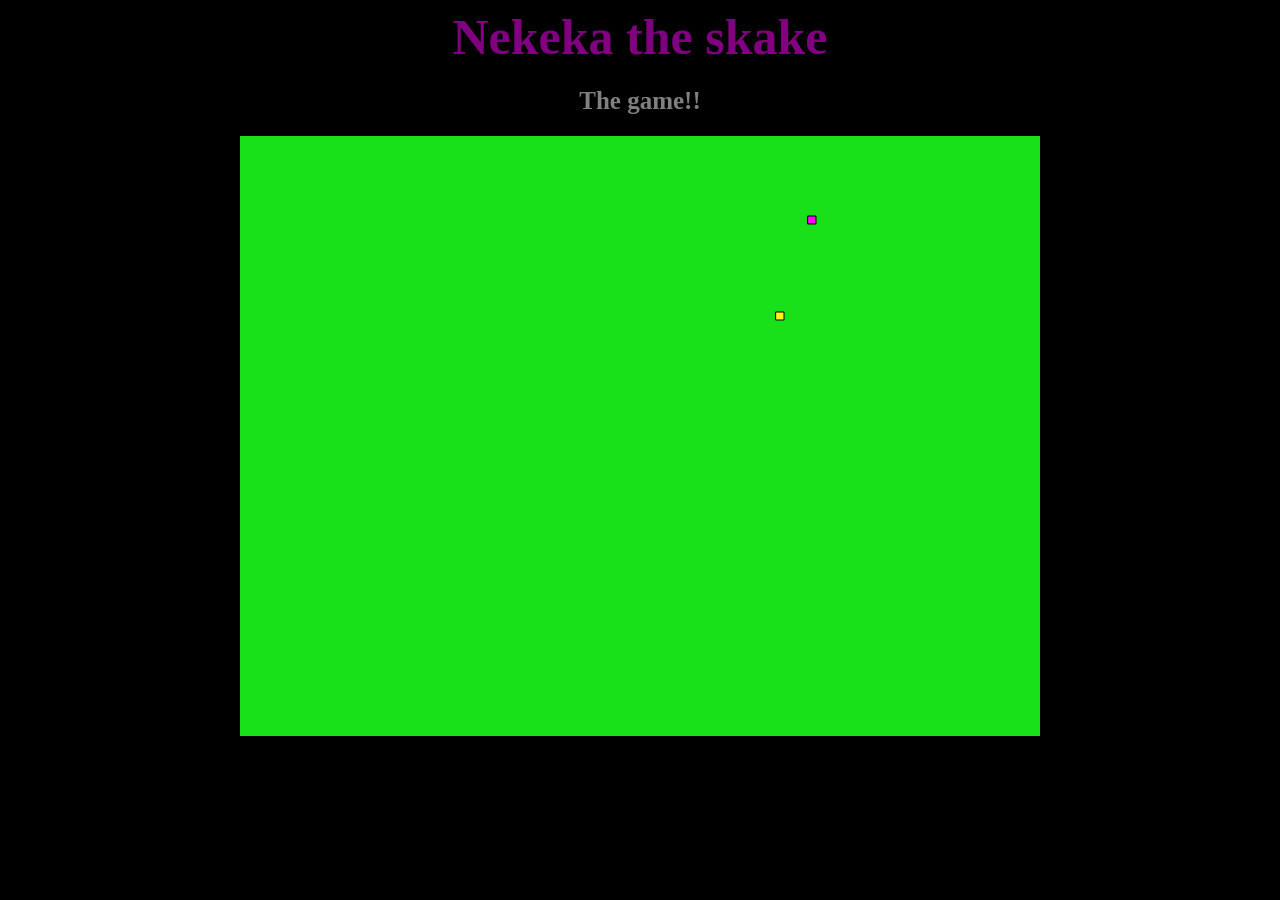
==== neneka_the_snake/index.html @ 772767bb "joguinho pros amigos" ====
<!DOCTYPE html>
<html>
	<head>
        <meta charset="utf-8">
        <title>Neneka the snake</title>
        <script src="./src/p5.js"></script>
        <!-- <script src="./src/sketch.js"></script> -->

        <script src="./src/main.js"></script>
        <link href="styles/style.css" rel="stylesheet">
	</head>
	<body>
		<h1>Nekeka the skake</h1>
        <h2>The game!!</h2>
	</body>
</html>
---- neneka_the_snake/styles/style.css ----
body {
    background-color: black;
    text-align: center;
}

h1 {
    font-size: 50px;
    color: purple;
    margin: 0 auto;
}

h2 {
    font-size:25px;
    color: gray;
    margin: 0 40 auto;
}
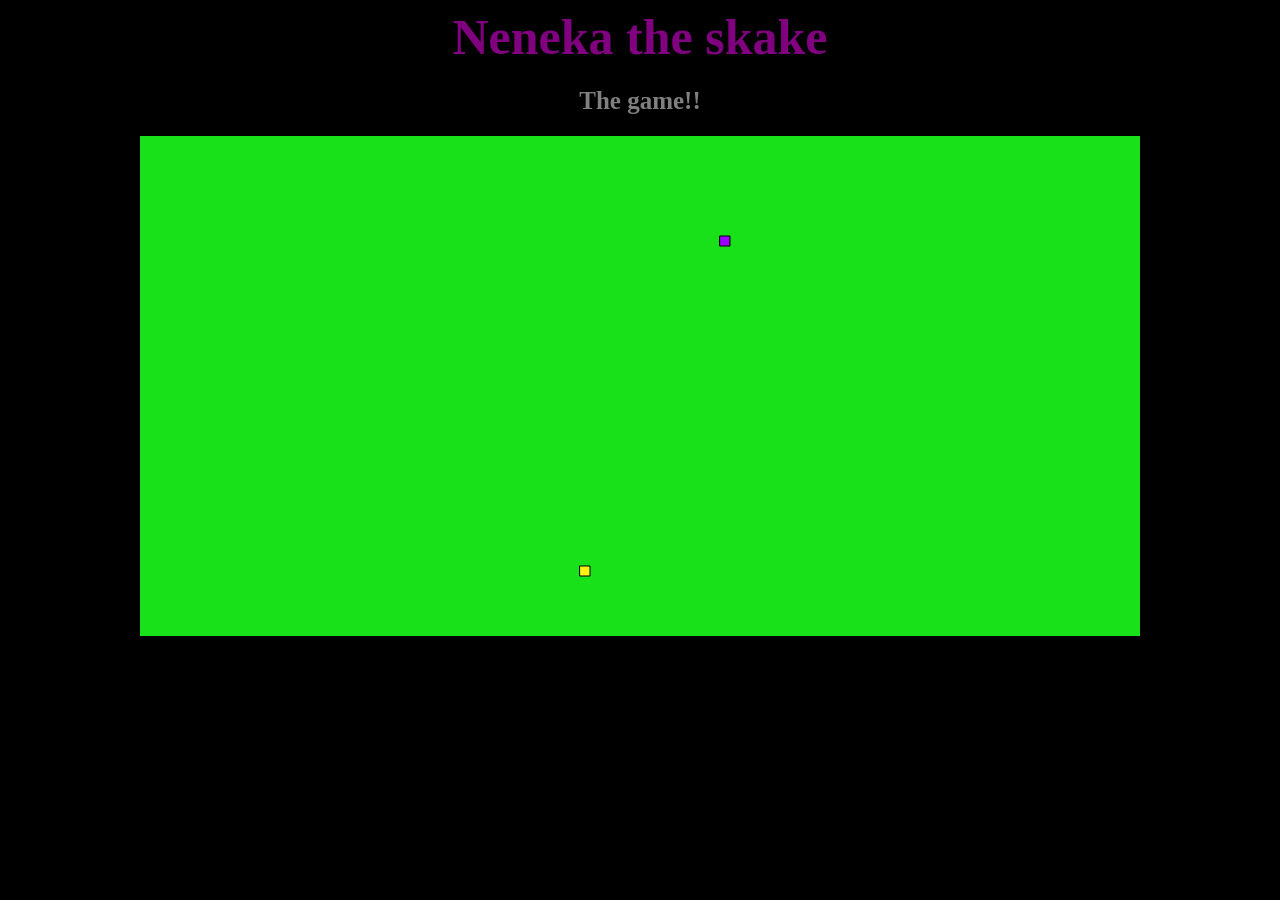
==== commit b4044b8f: "pause e selfcolision" ====
--- a/neneka_the_snake/index.html
+++ b/neneka_the_snake/index.html
@@ -3,14 +3,20 @@
 	<head>
         <meta charset="utf-8">
         <title>Neneka the snake</title>
+
+        <!-- js files -->
         <script src="./src/p5.js"></script>
-        <!-- <script src="./src/sketch.js"></script> -->
+        <script src="./src/main.js"></script>
+        <script src="./src/screens.js"></script>
+        <script src="./src/snake.js"></script>
+        <script src="./src/food.js"></script>
+        <script src="./src/utils.js"></script>
 
-        <script src="./src/main.js"></script>
+
         <link href="styles/style.css" rel="stylesheet">
 	</head>
 	<body>
-		<h1>Nekeka the skake</h1>
+		<h1>Neneka the skake</h1>
         <h2>The game!!</h2>
 	</body>
 </html>
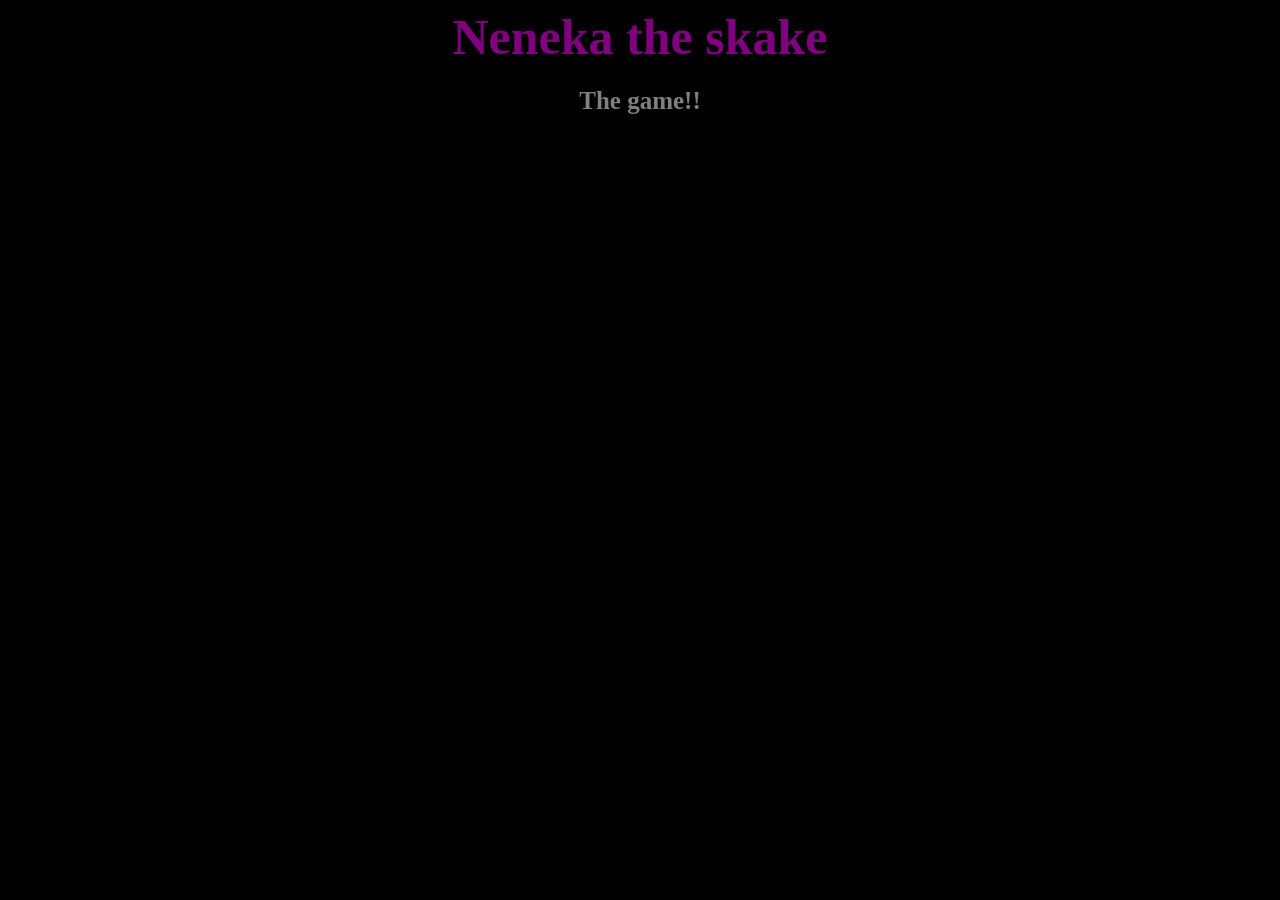
==== commit 153b83d9: "neneka features" ====
--- a/neneka_the_snake/index.html
+++ b/neneka_the_snake/index.html
@@ -6,6 +6,7 @@
 
         <!-- js files -->
         <script src="./src/p5.js"></script>
+        <script src="./src/p5.sound.js"></script>
         <script src="./src/main.js"></script>
         <script src="./src/screens.js"></script>
         <script src="./src/snake.js"></script>
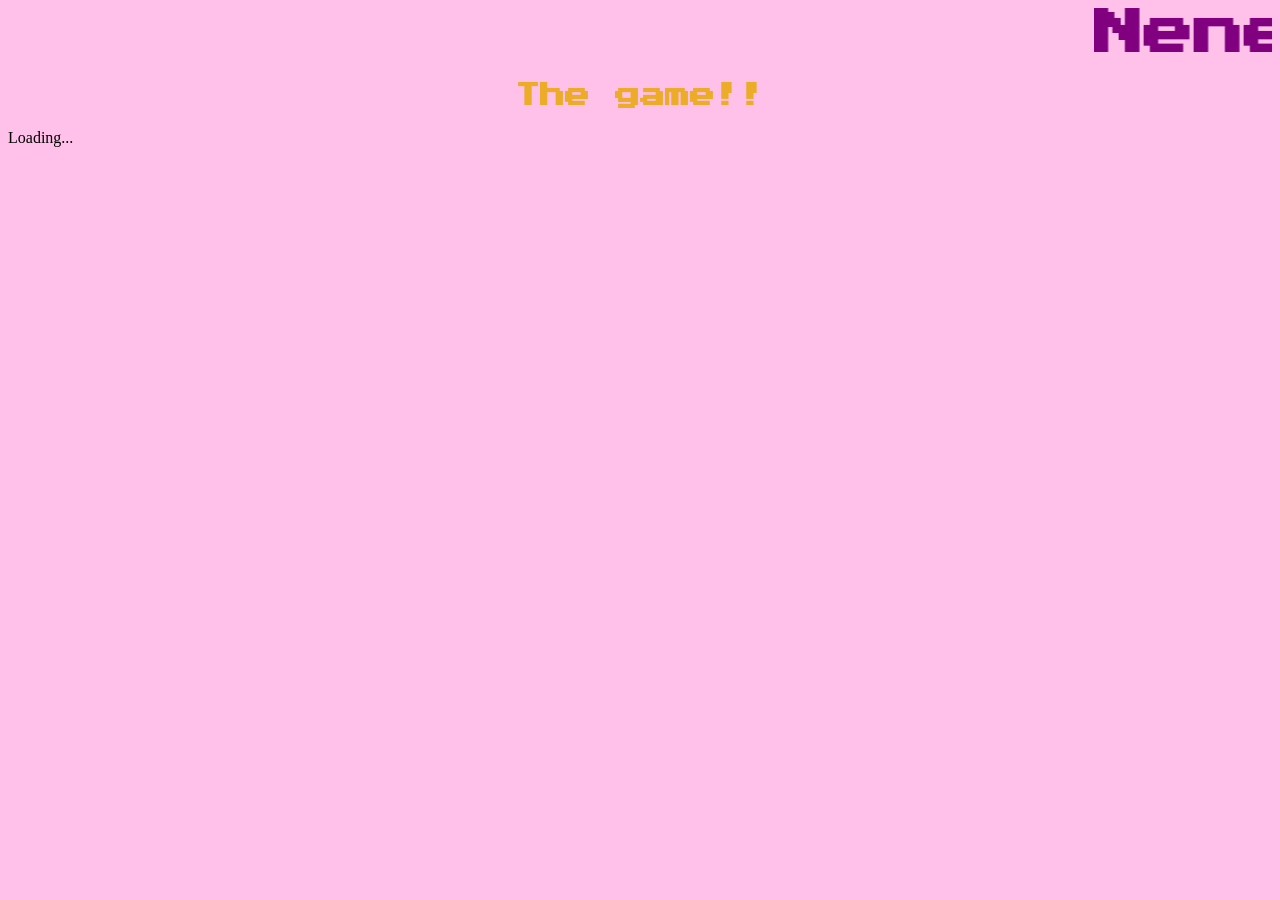
==== commit d5db0e55: "beta neneka the snake" ====
--- a/neneka_the_snake/index.html
+++ b/neneka_the_snake/index.html
@@ -13,11 +13,12 @@
         <script src="./src/food.js"></script>
         <script src="./src/utils.js"></script>
 
-
-        <link href="styles/style.css" rel="stylesheet">
+        <link rel="preconnect" href="https://fonts.gstatic.com"> 
+        <link href="https://fonts.googleapis.com/css2?family=Press+Start+2P&display=swap" rel="stylesheet">
+        <link href="./style.css" rel="stylesheet">
 	</head>
 	<body>
-		<h1>Neneka the skake</h1>
-        <h2>The game!!</h2>
+    <marquee scrollamount="10"><h1>Neneka the skake</h1></marquee>
+      <h2>The game!!</h2>
 	</body>
 </html>
--- a/neneka_the_snake/style.css
+++ b/neneka_the_snake/style.css
@@ -0,0 +1,23 @@
+body {
+    background-color: #FFC1E9;
+    text-align: center;
+}
+
+h1 {
+    font-family: 'Press Start 2P', cursive;
+    font-size: 50px;
+    color: purple;
+    margin: 0 auto;
+}
+
+h2 {
+    font-family: 'Press Start 2P', cursive;
+    font-size:25px;
+    color: #ECAC28;
+    margin: 0 40 auto;
+}
+
+#defaultCanvas0 {
+  border: 5px solid brown;
+}
+
